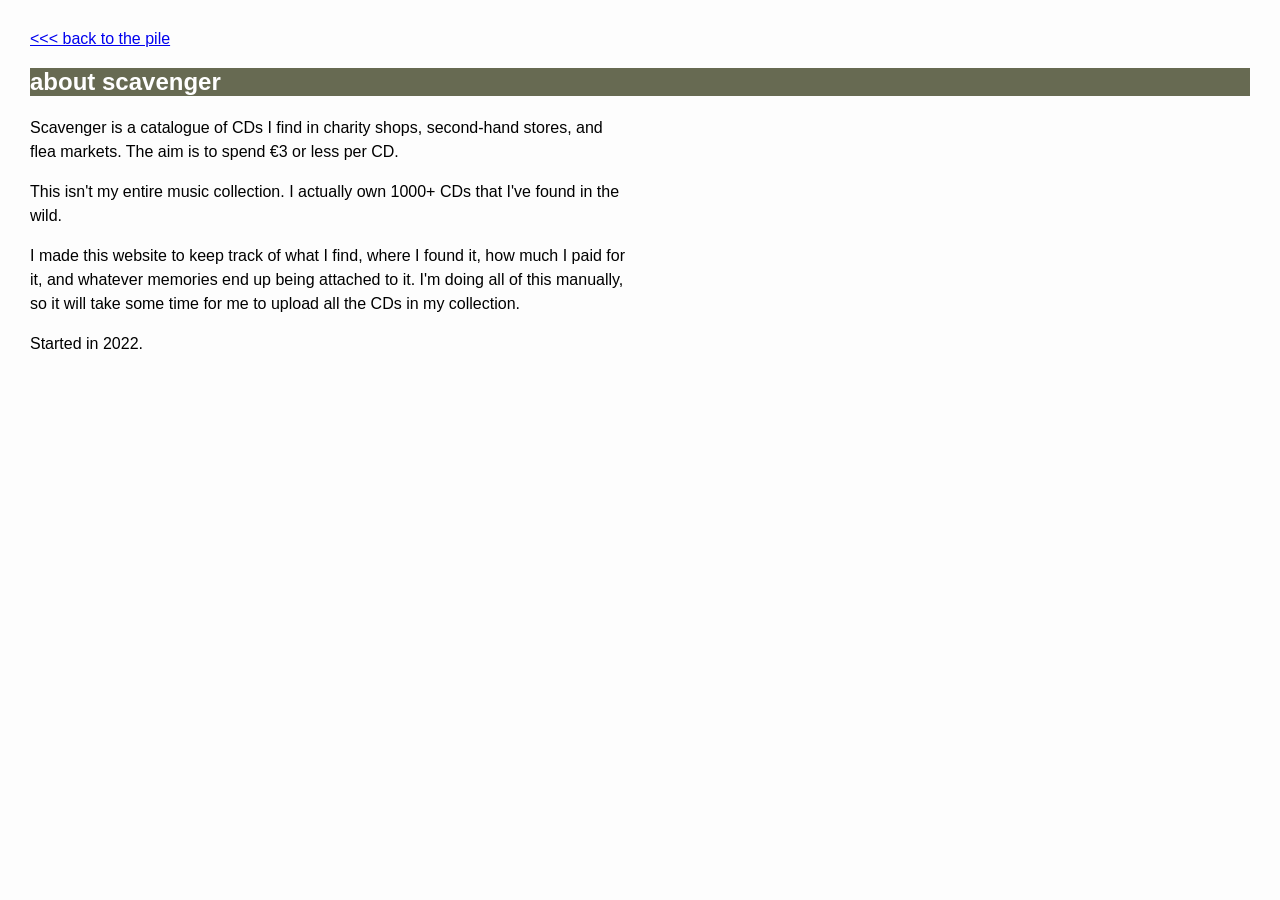
==== about.html @ 9a97bc18 "adding about page" ====
<!DOCTYPE html>
<html lang="en">

<head>
    <meta charset="UTF-8">
    <meta name="viewport" content="width=device-width, initial-scale=1.0">

    <title>about scavenger</title>

    <link rel="stylesheet" href="style.css">
</head>

<body>

    <a href="index.html"><<< back to the pile</a>

    <h2>about scavenger</h2>

    <div class="about">
<p>
    Scavenger is a catalogue of CDs I find in charity shops, second-hand stores,
    and flea markets. The aim is to spend €3 or less per CD.
</p>

<p>
    This isn't my entire music collection. I actually own 1000+ CDs that I've found in the wild.
</p>

<p>
    I made this website to keep track of what I find, where I found it,
    how much I paid for it, and whatever memories end up being attached to it.
    I'm doing all of this manually, so it will take some time for me to upload
    all the CDs in my collection.
</p>

<p>
    Started in 2022.
</p>
    </div>

</body>

</html>
---- style.css ----
body {
    background-color: #fdfdfd;
    font-family: "Helvetica", monospace;
    margin: 30px;
}

h1 {
    color: rgb(0, 0, 0);
    font-size: 50px;
}

h2 {
    color: rgb(255, 255, 255);
    background-color: rgb(103, 106, 82);
}

.collection {
    display: flex;
    flex-wrap: wrap;
    justify-content: center;
    gap: 30px;
}

.cd {
    width: 250px;
}

.cd img {
    width: 250px;
}

.album-photo {
    width: 400px;
    max-width: 90%;
}

.album-layout {
    display: flex;
    gap: 60px;
    align-items: flex-start;
}

.album-left {
    width: 400px;
}

.album-notes {
    width: 500px;
}

.review-box {
    display: block;
    width: 250px;
    margin-top: 40px;
    padding: 15px;

    border: 2px dashed rgb(253, 253, 253);
    background-color: #ffffff;

    color: black;
    text-align: center;
    text-decoration: none;
    font-weight: bold;
}

.review-box:hover {
    background-color: #f200ff;
    color: rgb(252, 252, 252);
}

.top-boxes {
    position: absolute;
    top: 30px;
    right: 30px;

    display: flex;
    flex-direction: column;
    gap: 10px;
}

.menu-box {
    width: 250px;
    padding: 15px;

    border: 2px dashed #ffffff;
    background-color: white;

    color: black;
    font-family: Helvetica, Arial, sans-serif;
    font-size: 16px;
    text-align: center;
    text-decoration: none;

    cursor: pointer;
    box-sizing: border-box;
}

.menu-box:hover {
    background-color: #f200ff;
    color: white;
}
.album-nav {
    display: flex;
    justify-content: space-between;
    align-items: center;
}

.reshuffle-box {
    color: black;
    text-decoration: none;
    padding: 8px 15px;
        border: 2px dashed #ffffff;
    background-color: white;

}

.reshuffle-box:hover {
    background-color: #f200ff;
    color: white;
}
.about {
    max-width: 600px;
    line-height: 1.5;
}
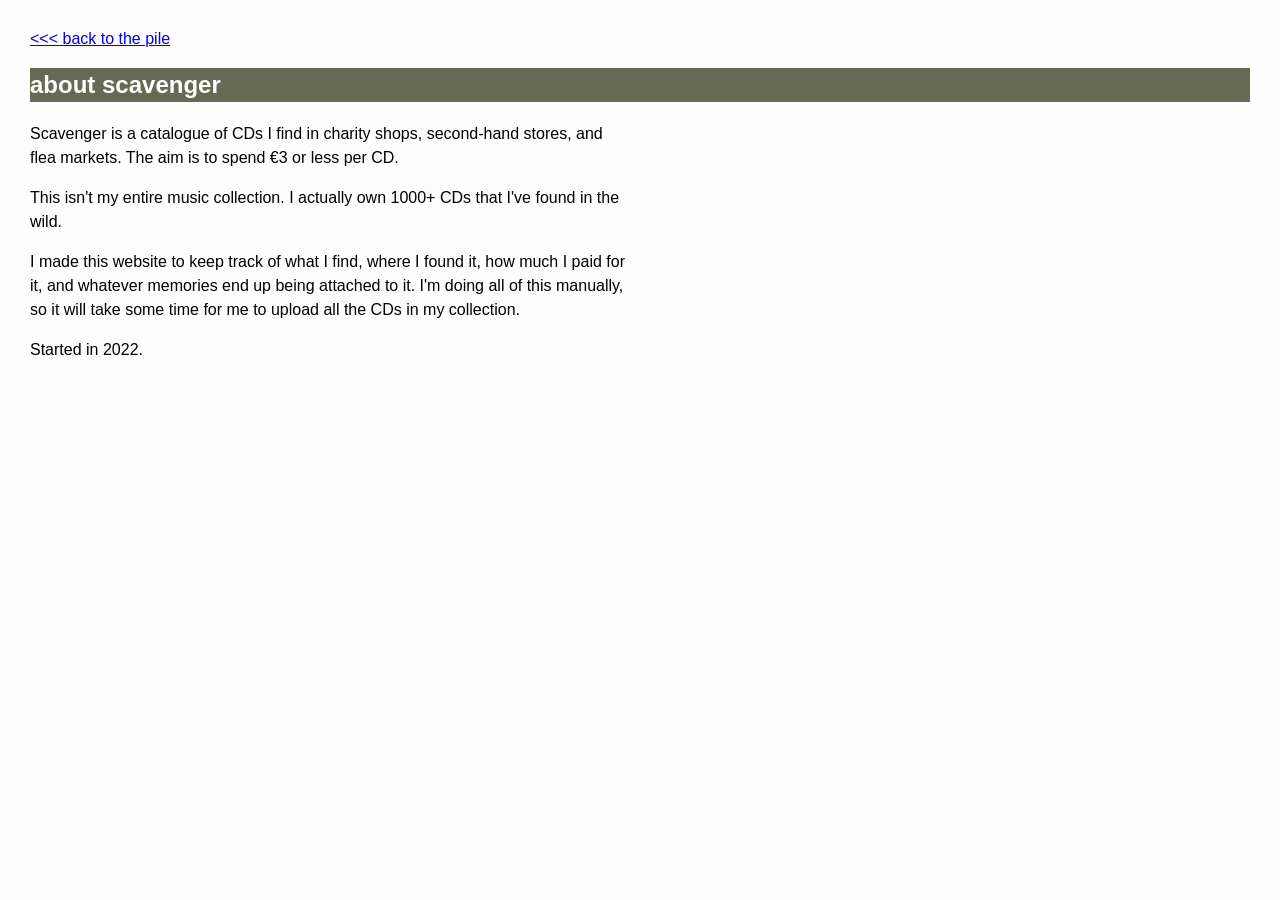
==== commit e23b648f: "about" ====
--- a/about.html
+++ b/about.html
@@ -2,12 +2,14 @@
 <html lang="en">
 
 <head>
+
     <meta charset="UTF-8">
     <meta name="viewport" content="width=device-width, initial-scale=1.0">
 
     <title>about scavenger</title>
 
     <link rel="stylesheet" href="style.css">
+
 </head>
 
 <body>
@@ -17,25 +19,27 @@
     <h2>about scavenger</h2>
 
     <div class="about">
-<p>
-    Scavenger is a catalogue of CDs I find in charity shops, second-hand stores,
-    and flea markets. The aim is to spend €3 or less per CD.
-</p>
 
-<p>
-    This isn't my entire music collection. I actually own 1000+ CDs that I've found in the wild.
-</p>
+        <p>
+            Scavenger is a catalogue of CDs I find in charity shops, second-hand stores,
+            and flea markets. The aim is to spend €3 or less per CD.
+        </p>
 
-<p>
-    I made this website to keep track of what I find, where I found it,
-    how much I paid for it, and whatever memories end up being attached to it.
-    I'm doing all of this manually, so it will take some time for me to upload
-    all the CDs in my collection.
-</p>
+        <p>
+            This isn't my entire music collection. I actually own 1000+ CDs that I've found in the wild.
+        </p>
 
-<p>
-    Started in 2022.
-</p>
+        <p>
+            I made this website to keep track of what I find, where I found it,
+            how much I paid for it, and whatever memories end up being attached to it.
+            I'm doing all of this manually, so it will take some time for me to upload
+            all the CDs in my collection.
+        </p>
+
+        <p>
+            Started in 2022.
+        </p>
+
     </div>
 
 </body>
--- a/style.css
+++ b/style.css
@@ -7,18 +7,32 @@
 h1 {
     color: rgb(0, 0, 0);
     font-size: 50px;
+    margin-top: 0;
+    margin-bottom: 35px;
 }
 
 h2 {
     color: rgb(255, 255, 255);
     background-color: rgb(103, 106, 82);
+    margin-top: 20px;
+    margin-bottom: 20px;
+    padding: 3px 0;
 }
+
+hr {
+    border: 0;
+    border-top: 1px solid #aaaaaa;
+    margin: 20px 0;
+}
+
+
+/* COLLECTION */
 
 .collection {
     display: flex;
     flex-wrap: wrap;
     justify-content: center;
-    gap: 30px;
+    gap: 35px;
 }
 
 .cd {
@@ -27,11 +41,25 @@
 
 .cd img {
     width: 250px;
+    display: block;
 }
+
+.cd h3 {
+    margin-top: 18px;
+    margin-bottom: 8px;
+}
+
+.cd p {
+    margin-top: 0;
+}
+
+
+/* ALBUM PAGES */
 
 .album-photo {
     width: 400px;
     max-width: 90%;
+    display: block;
 }
 
 .album-layout {
@@ -48,6 +76,40 @@
     width: 500px;
 }
 
+
+/* ALBUM NAVIGATION */
+
+.album-nav {
+    display: flex;
+    justify-content: space-between;
+    align-items: center;
+    margin-bottom: 20px;
+}
+
+.album-nav a {
+    color: black;
+}
+
+.reshuffle-box {
+    padding: 6px 14px;
+
+    background-color: white;
+    border: 1px dashed #ffffff;
+
+    color: black;
+    text-decoration: none;
+
+    cursor: pointer;
+}
+
+.reshuffle-box:hover {
+    background-color: #f200ff;
+    color: white;
+}
+
+
+/* FULL REVIEWS */
+
 .review-box {
     display: block;
     width: 250px;
@@ -61,6 +123,7 @@
     text-align: center;
     text-decoration: none;
     font-weight: bold;
+    box-sizing: border-box;
 }
 
 .review-box:hover {
@@ -68,26 +131,34 @@
     color: rgb(252, 252, 252);
 }
 
+
+/* HOMEPAGE HEADER */
+
+.home-header {
+    position: relative;
+    min-height: 110px;
+}
+
 .top-boxes {
     position: absolute;
-    top: 30px;
-    right: 30px;
+    top: 0;
+    right: 0;
 
     display: flex;
     flex-direction: column;
-    gap: 10px;
+    gap: 5px;
 }
 
 .menu-box {
-    width: 250px;
-    padding: 15px;
+    width: 190px;
+    padding: 7px 10px;
 
-    border: 2px dashed #ffffff;
+    border: 1px dashed #ffffff;
     background-color: white;
 
     color: black;
     font-family: Helvetica, Arial, sans-serif;
-    font-size: 16px;
+    font-size: 14px;
     text-align: center;
     text-decoration: none;
 
@@ -99,25 +170,10 @@
     background-color: #f200ff;
     color: white;
 }
-.album-nav {
-    display: flex;
-    justify-content: space-between;
-    align-items: center;
-}
 
-.reshuffle-box {
-    color: black;
-    text-decoration: none;
-    padding: 8px 15px;
-        border: 2px dashed #ffffff;
-    background-color: white;
 
-}
+/* ABOUT */
 
-.reshuffle-box:hover {
-    background-color: #f200ff;
-    color: white;
-}
 .about {
     max-width: 600px;
     line-height: 1.5;
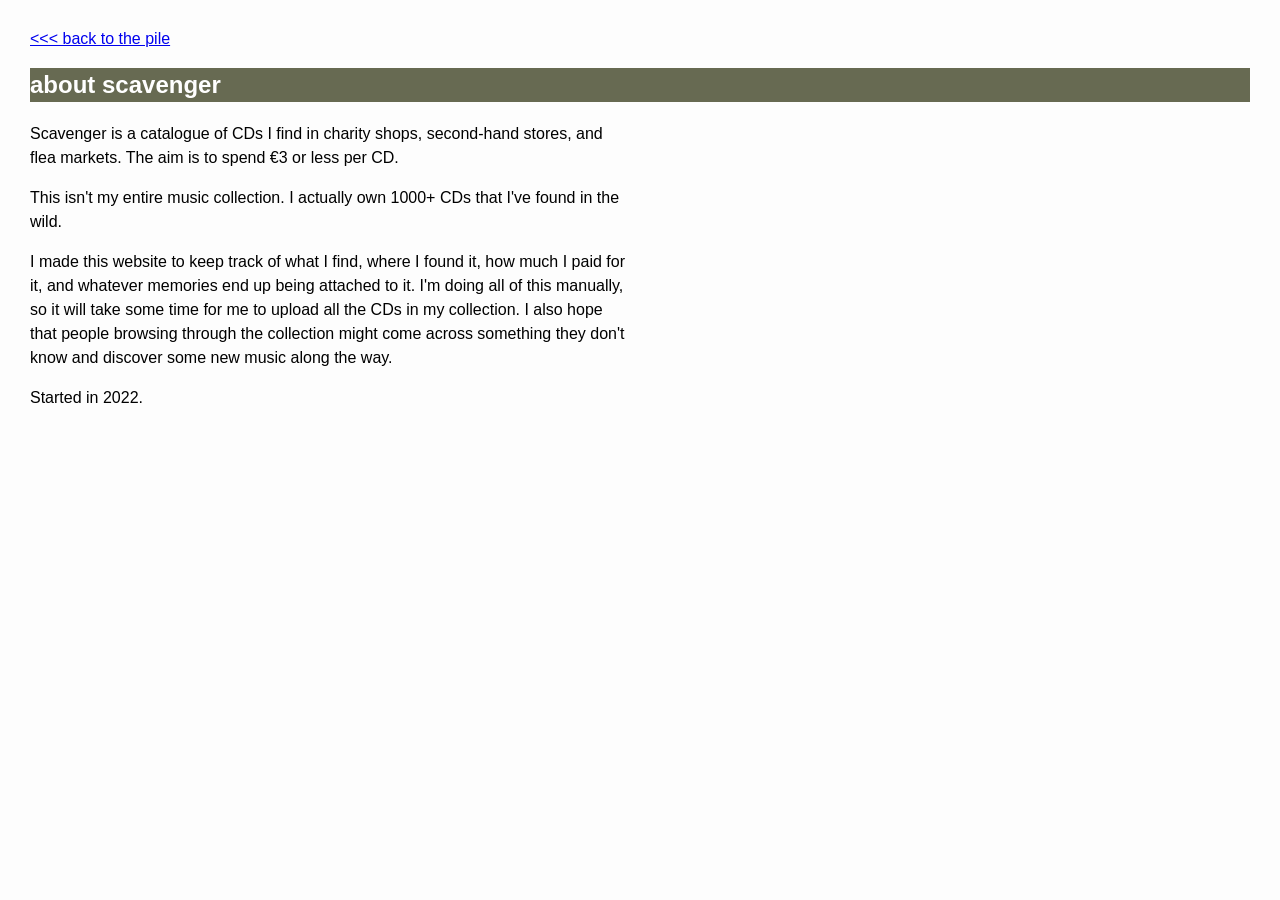
==== commit a5f02c5e: "about" ====
--- a/about.html
+++ b/about.html
@@ -30,10 +30,12 @@
         </p>
 
         <p>
-            I made this website to keep track of what I find, where I found it,
-            how much I paid for it, and whatever memories end up being attached to it.
-            I'm doing all of this manually, so it will take some time for me to upload
-            all the CDs in my collection.
+              I made this website to keep track of what I find, where I found it,
+              how much I paid for it, and whatever memories end up being attached to it.
+              I'm doing all of this manually, so it will take some time for me to upload
+              all the CDs in my collection. I also hope that people browsing through the
+              collection might come across something they don't know and discover some
+              new music along the way.
         </p>
 
         <p>
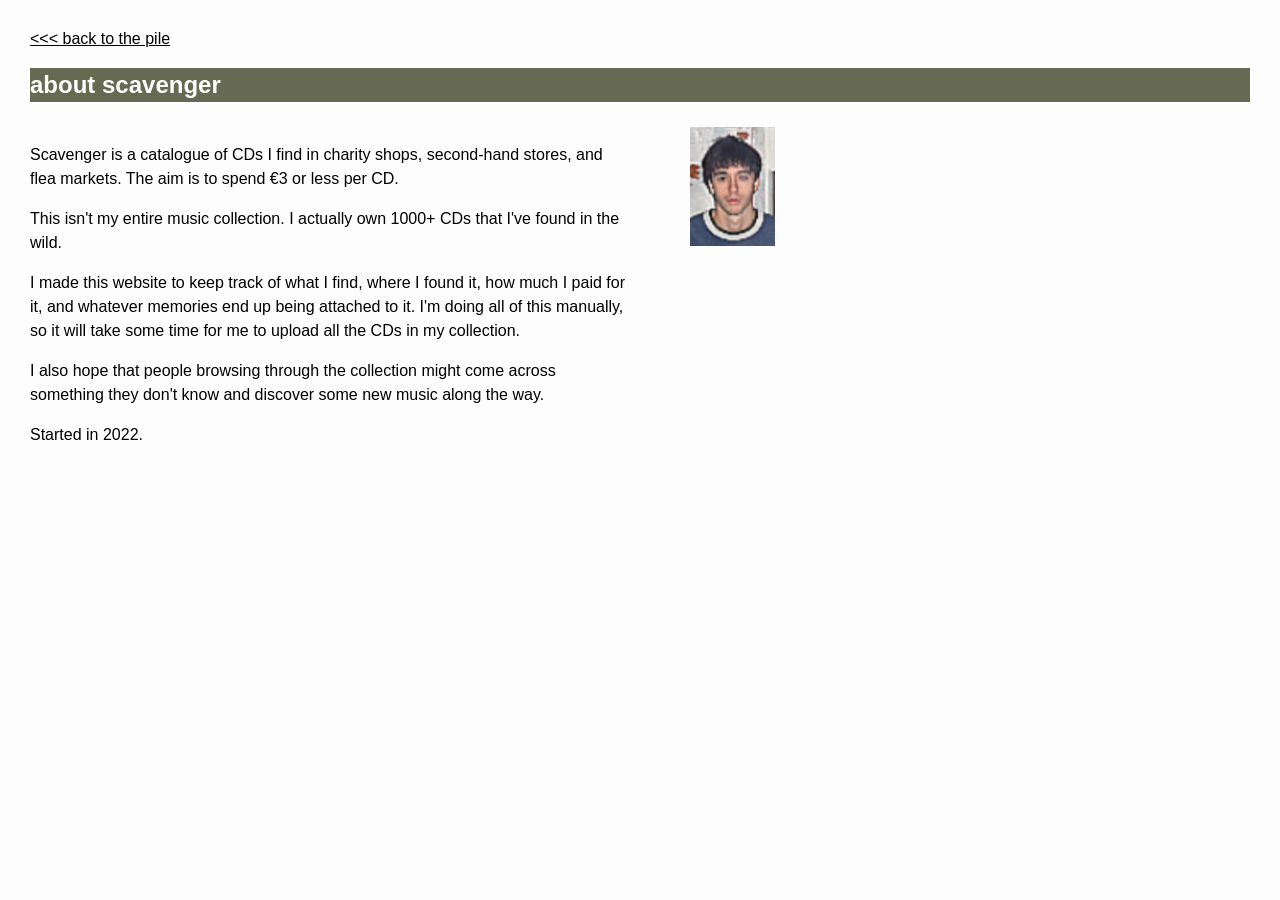
==== commit 08d1eafa: "c" ====
--- a/about.html
+++ b/about.html
@@ -1,3 +1,4 @@
+
 <!DOCTYPE html>
 <html lang="en">
 
@@ -14,36 +15,77 @@
 
 <body>
 
-    <a href="index.html"><<< back to the pile</a>
+    <!-- BACK TO HOMEPAGE -->
+
+    <a href="index.html" class="about-back">
+        &lt;&lt;&lt; back to the pile
+    </a>
+
+
+    <!-- ABOUT HEADING -->
 
     <h2>about scavenger</h2>
 
-    <div class="about">
 
-        <p>
-            Scavenger is a catalogue of CDs I find in charity shops, second-hand stores,
-            and flea markets. The aim is to spend €3 or less per CD.
-        </p>
+    <!-- ABOUT LAYOUT -->
 
-        <p>
-            This isn't my entire music collection. I actually own 1000+ CDs that I've found in the wild.
-        </p>
+    <div class="about-layout">
 
-        <p>
-              I made this website to keep track of what I find, where I found it,
-              how much I paid for it, and whatever memories end up being attached to it.
-              I'm doing all of this manually, so it will take some time for me to upload
-              all the CDs in my collection. I also hope that people browsing through the
-              collection might come across something they don't know and discover some
-              new music along the way.
-        </p>
+        <!-- LEFT SIDE: TEXT -->
 
-        <p>
-            Started in 2022.
-        </p>
+        <div class="about">
+
+            <p>
+                Scavenger is a catalogue of CDs I find in charity shops,
+                second-hand stores, and flea markets. The aim is to spend
+                €3 or less per CD.
+            </p>
+
+            <p>
+                This isn't my entire music collection. I actually own
+                1000+ CDs that I've found in the wild.
+            </p>
+
+            <p>
+                I made this website to keep track of what I find,
+                where I found it, how much I paid for it, and whatever
+                memories end up being attached to it. I'm doing all
+                of this manually, so it will take some time for me
+                to upload all the CDs in my collection.
+            </p>
+
+            <p>
+                I also hope that people browsing through the collection
+                might come across something they don't know and discover
+                some new music along the way.
+            </p>
+
+            <p>
+                Started in 2022.
+            </p>
+
+        </div>
+
+
+       
+<!-- RIGHT SIDE: FOUR IMAGES -->
+
+<div class="about-images">
+
+    <img
+        src="images/about1.jpg"
+        alt="CD collection photo 1"
+    >
+
+    
+
+
+
+</div>
+
 
     </div>
 
 </body>
 
-</html>+</html>
--- a/style.css
+++ b/style.css
@@ -1,23 +1,43 @@
+
+/* =========================================
+   GENERAL
+========================================= */
+
 body {
     background-color: #fdfdfd;
-    font-family: "Helvetica", monospace;
+    font-family: Helvetica, Arial, sans-serif;
     margin: 30px;
 }
 
+
+/* HEADINGS */
+
 h1 {
-    color: rgb(0, 0, 0);
+    color: black;
     font-size: 50px;
     margin-top: 0;
-    margin-bottom: 35px;
+    margin-bottom: 15px;
 }
 
 h2 {
-    color: rgb(255, 255, 255);
+    color: white;
     background-color: rgb(103, 106, 82);
+
     margin-top: 20px;
     margin-bottom: 20px;
     padding: 3px 0;
 }
+
+
+/* LINKS */
+
+a,
+a:visited {
+    color: black;
+}
+
+
+/* HORIZONTAL LINES */
 
 hr {
     border: 0;
@@ -26,22 +46,196 @@
 }
 
 
-/* COLLECTION */
+/* =========================================
+   HOMEPAGE
+========================================= */
+
+.home-header {
+    min-height: 50px;
+}
+
+
+/* ARCHIVE TOOLBAR */
+
+.archive-toolbar {
+    display: grid;
+
+    grid-template-columns:
+        minmax(0, 1fr)
+        auto
+        minmax(0, 1fr);
+
+    align-items: end;
+    gap: 20px;
+
+    width: 100%;
+
+    margin-top: 10px;
+    margin-bottom: 20px;
+
+    box-sizing: border-box;
+}
+
+
+/* COLLECTION COUNT */
+
+.collection-count {
+    margin: 0;
+    white-space: nowrap;
+
+    justify-self: start;
+    align-self: end;
+}
+
+
+/* =========================================
+   HOMEPAGE NAVIGATION
+========================================= */
+
+.archive-menu {
+    display: flex;
+    align-items: center;
+    justify-content: center;
+    gap: 5px;
+
+    justify-self: center;
+    align-self: end;
+}
+
+.toolbar-box {
+    min-width: 85px;
+    padding: 7px 12px;
+
+    background-color: white;
+    border: 1px dashed #ffffff;
+
+    color: black;
+
+    font-family: Helvetica, Arial, sans-serif;
+    font-size: 14px;
+
+    text-align: center;
+    text-decoration: none;
+    white-space: nowrap;
+
+    box-sizing: border-box;
+}
+
+.toolbar-box:hover {
+    background-color: #f200ff;
+    color: white;
+}
+
+
+/* =========================================
+   SEARCH / SORT / FILTERS
+========================================= */
+
+.archive-controls {
+    display: flex;
+    flex-direction: column;
+    gap: 5px;
+
+    width: 340px;
+    max-width: 100%;
+    min-width: 0;
+
+    justify-self: end;
+    align-self: end;
+
+    margin-left: 0;
+}
+
+
+/* TWO ROWS */
+
+.search-sort,
+.filter-row {
+    display: grid;
+
+    grid-template-columns:
+        repeat(2, minmax(0, 1fr));
+
+    gap: 5px;
+    width: 100%;
+}
+
+
+/* CONTROL BOXES */
+
+.archive-search,
+.archive-sort,
+.archive-filter {
+    width: 100%;
+    min-width: 0;
+    height: 32px;
+
+    padding: 6px 10px;
+
+    border: 1px dashed #cccccc;
+    background-color: white;
+
+    color: black;
+
+    font-family: Helvetica, Arial, sans-serif;
+    font-size: 14px;
+
+    box-sizing: border-box;
+}
+
+
+/* FOCUS */
+
+.archive-search:focus,
+.archive-sort:focus,
+.archive-filter:focus {
+    outline: none;
+    border-color: #f200ff;
+}
+
+
+/* =========================================
+   ARCHIVE HEADING
+========================================= */
+
+.archive-toolbar + h2 {
+    display: block;
+    width: 100%;
+    clear: both;
+}
+
+
+/* =========================================
+   CD COLLECTION
+========================================= */
 
 .collection {
-    display: flex;
-    flex-wrap: wrap;
+    display: grid;
+
+    grid-template-columns:
+        repeat(5, 250px);
+
     justify-content: center;
     gap: 35px;
+
+    width: 100%;
 }
 
 .cd {
     width: 250px;
+    min-width: 0;
 }
 
 .cd img {
-    width: 250px;
+    width: 100%;
+    height: auto;
     display: block;
+}
+
+.cd a,
+.cd a:visited {
+    color: black;
+    text-decoration: none;
 }
 
 .cd h3 {
@@ -54,41 +248,71 @@
 }
 
 
-/* ALBUM PAGES */
-
-.album-photo {
-    width: 400px;
-    max-width: 90%;
-    display: block;
-}
-
-.album-layout {
-    display: flex;
-    gap: 60px;
-    align-items: flex-start;
-}
-
-.album-left {
-    width: 400px;
-}
-
-.album-notes {
-    width: 500px;
-}
-
-
-/* ALBUM NAVIGATION */
+/* =========================================
+   ALBUM TOP NAVIGATION
+========================================= */
 
 .album-nav {
     display: flex;
     justify-content: space-between;
     align-items: center;
+    gap: 20px;
+
     margin-bottom: 20px;
-}
-
-.album-nav a {
+
+    /* REMOVE BACK BUTTON UNDERLINE */
+
+#album-back {
+    text-decoration: none;
+}
+}
+
+
+/* RIGHT SIDE */
+
+.album-nav-right {
+    display: flex;
+    align-items: center;
+    gap: 15px;
+}
+
+
+/* PREVIOUS / NEXT */
+
+.album-pagination {
+    display: flex;
+    align-items: center;
+    gap: 20px;
+
+    margin: 0;
+    padding: 0;
+
+    border: none;
+    width: auto;
+    max-width: none;
+}
+
+
+/* PREVIOUS / NEXT LINKS */
+
+.album-pagination a {
+    display: inline-block;
+    max-width: none;
+
     color: black;
-}
+    font-size: 14px;
+    font-weight: normal;
+    text-decoration: none;
+
+    white-space: nowrap;
+}
+
+.album-pagination a:hover {
+    color: #f200ff;
+}
+
+
+/* SHUFFLE */
 
 .reshuffle-box {
     padding: 6px 14px;
@@ -100,6 +324,9 @@
     text-decoration: none;
 
     cursor: pointer;
+    box-sizing: border-box;
+
+    white-space: nowrap;
 }
 
 .reshuffle-box:hover {
@@ -108,73 +335,714 @@
 }
 
 
-/* FULL REVIEWS */
+/* =========================================
+   ALBUM LAYOUT
+========================================= */
+
+.album-layout {
+    display: flex;
+    align-items: flex-start;
+    gap: 70px;
+
+    margin-top: 25px;
+}
+
+
+/* =========================================
+   ALBUM LEFT SIDE
+========================================= */
+
+.album-left {
+    width: 400px;
+    flex-shrink: 0;
+}
+
+.album-photo {
+    width: 100%;
+    height: auto;
+    display: block;
+}
+
+.album-details {
+    margin-top: 20px;
+}
+
+.album-details h3 {
+    font-size: 24px;
+    margin: 0 0 5px 0;
+}
+
+.album-details p {
+    margin: 5px 0;
+    font-size: 16px;
+}
+
+#album-year-genre,
+#album-style {
+    color: #666666;
+    font-size: 14px;
+}
+
+
+/* RATING */
+
+.album-rating {
+    display: flex;
+    align-items: baseline;
+    gap: 12px;
+
+    margin-top: 25px;
+}
+
+.album-rating strong {
+    font-size: 28px;
+}
+
+
+/* =========================================
+   ALBUM RIGHT SIDE
+========================================= */
+
+.album-notes {
+    width: 550px;
+    max-width: 100%;
+    min-width: 0;
+}
+
+.album-notes h3 {
+    font-size: 20px;
+    margin-top: 0;
+    margin-bottom: 20px;
+}
+
+#album-notes-text {
+    font-size: 16px;
+    line-height: 1.6;
+
+    margin-bottom: 30px;
+}
+
+
+/* =========================================
+   FIND INFORMATION BOX
+========================================= */
+
+.album-find-info {
+    display: flex;
+    align-items: flex-start;
+    gap: 25px;
+
+    background-color: white;
+    border: 2px dashed black;
+
+    width: 100%;
+    max-width: 550px;
+
+    padding: 15px;
+
+    margin-top: 20px;
+    margin-bottom: 25px;
+
+    box-sizing: border-box;
+}
+
+
+/* PRICE */
+
+.album-price-section {
+    display: flex;
+    flex-direction: column;
+    gap: 3px;
+
+    width: 120px;
+    flex-shrink: 0;
+}
+
+.album-small-label {
+    font-size: 14px;
+    color: #666666;
+}
+
+#album-price {
+    font-size: 30px;
+    font-weight: bold;
+}
+
+
+/* MARKET VALUE / LOCATION / DATE */
+
+.album-find-details {
+    flex: 1;
+    min-width: 0;
+}
+
+.album-find-details p {
+    font-size: 14px;
+    line-height: 1.4;
+
+    margin: 0 0 8px 0;
+}
+
+.album-find-details p:last-child {
+    margin-bottom: 0;
+}
+
+
+/* =========================================
+   FAVOURITE SONGS + REVIEW
+========================================= */
+
+.album-bottom-row {
+    display: flex;
+    align-items: flex-start;
+    justify-content: space-between;
+    gap: 20px;
+
+    margin-top: 30px;
+}
+
+
+/* FAVOURITE SONGS */
+
+.album-favourites {
+    flex: 1;
+    min-width: 0;
+    margin-top: 0;
+}
+
+.album-favourites h3 {
+    font-size: 18px;
+    margin-top: 0;
+    margin-bottom: 10px;
+}
+
+#album-songs {
+    font-size: 15px;
+    line-height: 1.7;
+    white-space: pre-line;
+}
+
+
+/* FULL REVIEW */
+
+#review-container {
+    flex-shrink: 0;
+}
 
 .review-box {
     display: block;
-    width: 250px;
-    margin-top: 40px;
-    padding: 15px;
-
-    border: 2px dashed rgb(253, 253, 253);
-    background-color: #ffffff;
+    width: 190px;
+
+    margin-top: 0;
+    padding: 12px;
+
+    border: 2px dashed #fdfdfd;
+    background-color: white;
 
     color: black;
     text-align: center;
     text-decoration: none;
     font-weight: bold;
+
     box-sizing: border-box;
 }
 
 .review-box:hover {
     background-color: #f200ff;
-    color: rgb(252, 252, 252);
-}
-
-
-/* HOMEPAGE HEADER */
-
-.home-header {
-    position: relative;
-    min-height: 110px;
-}
-
-.top-boxes {
-    position: absolute;
-    top: 0;
-    right: 0;
-
+    color: white;
+}
+
+
+/* =========================================
+   CITIES PAGE
+========================================= */
+
+.city-list {
+    display: flex;
+    flex-wrap: wrap;
+    gap: 5px;
+
+    margin-top: 20px;
+    margin-bottom: 25px;
+}
+
+
+/* CITY BUTTONS */
+
+.city-box {
     display: flex;
     flex-direction: column;
+    align-items: flex-start;
+    justify-content: center;
     gap: 5px;
-}
-
-.menu-box {
-    width: 190px;
-    padding: 7px 10px;
-
+
+    min-width: 130px;
+    min-height: 65px;
+
+    padding: 10px 15px;
+
+    background-color: white;
     border: 1px dashed #ffffff;
-    background-color: white;
+    
 
     color: black;
     font-family: Helvetica, Arial, sans-serif;
-    font-size: 14px;
-    text-align: center;
-    text-decoration: none;
-
+
+    text-align: left;
     cursor: pointer;
+
     box-sizing: border-box;
 }
 
-.menu-box:hover {
+
+/* CITY NAME */
+
+.city-box strong {
+    font-size: 17px;
+    font-weight: bold;
+}
+
+
+/* CITY CD COUNT */
+
+.city-box span {
+    font-size: 13px;
+}
+
+
+/* CITY HOVER */
+
+.city-box:hover {
     background-color: #f200ff;
+    border-color: #f200ff;
     color: white;
-}
-
-
-/* ABOUT */
+    border: 1.5px dashed #ffffff;
+}
+
+
+/* ACTIVE CITY */
+
+.city-active {
+    background-color: #f200ff;
+    border-color: #f200ff;
+    color: white;
+    border: 1.5px dashed #ffffff;
+}
+
+
+/* =========================================
+   ABOUT
+========================================= */
 
 .about {
     max-width: 600px;
     line-height: 1.5;
-}+}
+
+
+/* =========================================
+   STATS
+========================================= */
+
+.stats {
+    max-width: 600px;
+    line-height: 1.5;
+}
+
+.stats p {
+    margin-bottom: 20px;
+}
+
+
+/* STATS GRID */
+
+.stats-grid {
+    display: grid;
+
+    grid-template-columns:
+        repeat(5, minmax(0, 1fr));
+
+    gap: 5px;
+
+    width: 100%;
+    margin-top: 25px;
+}
+
+
+/* STAT BOX */
+
+.stat-box {
+    min-height: 120px;
+    padding: 18px;
+
+    background-color: white;
+
+    display: flex;
+    flex-direction: column;
+    justify-content: center;
+    gap: 7px;
+
+    min-width: 0;
+    box-sizing: border-box;
+}
+
+
+/* STAT TEXT */
+
+.stat-label {
+    font-size: 15px;
+}
+
+.stat-box strong {
+    font-size: 30px;
+    font-weight: bold;
+}
+
+.stat-small {
+    font-size: 13px;
+}
+
+
+/* €3 RULE */
+
+.stat-highlight {
+    background-color: #f200ff;
+    color: white;
+
+    border: 1px dashed #ffffff;
+}
+
+
+/* MOST FOUND CITY */
+
+.stat-wide {
+    grid-column: span 2;
+}
+
+
+/* =========================================
+   RESPONSIVE ARCHIVE
+========================================= */
+
+@media (max-width: 1450px) {
+
+    .collection {
+        grid-template-columns: repeat(4, 250px);
+    }
+
+    .archive-toolbar {
+        grid-template-columns:
+            minmax(0, 1fr) auto;
+
+        gap: 15px;
+    }
+
+    .collection-count {
+        grid-column: 1;
+        grid-row: 1;
+    }
+
+    .archive-menu {
+        grid-column: 1;
+        grid-row: 2;
+        justify-self: start;
+    }
+
+    .archive-controls {
+        grid-column: 2;
+        grid-row: 1 / span 2;
+    }
+
+}
+
+
+/* =========================================
+   TABLET
+========================================= */
+
+@media (max-width: 1150px) {
+
+    .collection {
+        grid-template-columns: repeat(3, 250px);
+    }
+
+}
+
+@media (max-width: 1100px) {
+
+    .stats-grid {
+        grid-template-columns:
+            repeat(3, minmax(0, 1fr));
+    }
+
+    .album-layout {
+        gap: 35px;
+    }
+
+    .album-left {
+        width: 350px;
+    }
+
+}
+
+
+/* =========================================
+   ALBUM STACKING
+========================================= */
+
+@media (max-width: 900px) {
+
+    .album-layout {
+        flex-direction: column;
+        gap: 35px;
+    }
+
+    .album-left {
+        width: 100%;
+        max-width: 400px;
+    }
+
+    .album-notes {
+        width: 100%;
+        max-width: 600px;
+    }
+
+}
+
+
+/* =========================================
+   SMALL TABLET
+========================================= */
+
+@media (max-width: 850px) {
+
+    .collection {
+        grid-template-columns: repeat(2, 250px);
+    }
+
+}
+
+
+/* =========================================
+   MOBILE
+========================================= */
+
+@media (max-width: 700px) {
+
+    body {
+        margin: 15px;
+    }
+
+    h1 {
+        font-size: 40px;
+    }
+
+
+    /* HOMEPAGE TOOLBAR */
+
+    .archive-toolbar {
+        display: flex;
+        flex-direction: column;
+        align-items: stretch;
+        gap: 12px;
+    }
+
+    .collection-count {
+        width: 100%;
+        white-space: normal;
+    }
+
+    .archive-menu {
+        justify-content: flex-start;
+        flex-wrap: wrap;
+    }
+
+    .archive-controls {
+        width: 100%;
+        max-width: none;
+        margin-left: 0;
+    }
+
+    .search-sort,
+    .filter-row {
+        display: grid;
+        grid-template-columns:
+            repeat(2, minmax(0, 1fr));
+    }
+
+    .archive-search,
+    .archive-sort,
+    .archive-filter {
+        width: 100%;
+        min-width: 0;
+        max-width: none;
+    }
+
+
+    /* STATS */
+
+    .stats-grid {
+        grid-template-columns: 1fr;
+    }
+
+    .stat-wide {
+        grid-column: span 1;
+    }
+
+
+    /* ALBUM */
+
+    .album-layout {
+        flex-direction: column;
+    }
+
+    .album-left,
+    .album-notes {
+        width: 100%;
+    }
+
+
+    /* ALBUM NAVIGATION */
+
+    .album-nav {
+        flex-wrap: wrap;
+        gap: 15px;
+    }
+
+    .album-nav-right {
+        gap: 10px;
+        flex-wrap: wrap;
+    }
+
+    .album-pagination {
+        gap: 10px;
+    }
+
+}
+
+
+/* =========================================
+   SMALL MOBILE
+========================================= */
+
+@media (max-width: 600px) {
+
+    .collection {
+        grid-template-columns:
+            minmax(0, 250px);
+    }
+
+
+    /* FIND INFORMATION */
+
+    .album-find-info {
+        flex-direction: column;
+        gap: 15px;
+    }
+
+    .album-price-section {
+        width: 100%;
+    }
+
+
+    /* FAVOURITES + REVIEW */
+
+    .album-bottom-row {
+        flex-direction: column;
+        gap: 15px;
+    }
+
+    #review-container {
+        width: 100%;
+    }
+
+    .review-box {
+        width: 190px;
+    }
+
+
+    /* CITIES */
+
+    .city-list {
+        gap: 5px;
+    }
+
+    .city-box {
+        min-width: 110px;
+        min-height: 60px;
+        padding: 10px;
+    }
+
+}
+
+
+/* ABOUT PAGE LAYOUT */
+
+.about-layout {
+    display: flex;
+    align-items: flex-start;
+    gap: 60px;
+
+    margin-top: 25px;
+}
+
+/* ABOUT TEXT */
+
+.about-layout .about {
+    width: 600px;
+    max-width: 100%;
+    flex-shrink: 0;
+    line-height: 1.5;
+}
+
+
+/* ABOUT PAGE: FOUR VERTICAL IMAGES */
+
+.about-images {
+    display: flex;
+    flex-direction: column;
+    gap: 15px;
+
+    width: 500 px ;
+    max-width: 7%;
+    flex-shrink: 1;
+}
+
+.about-images img {
+    display: block;
+    width: 100%;
+    height: auto;
+}
+
+/* MOBILE */
+
+@media (max-width: 900px) {
+
+    .about-images {
+        width: 100%;
+        max-width: 400px;
+    }
+
+}
+
+/* MOBILE */
+
+@media (max-width: 900px) {
+
+    .about-layout {
+        flex-direction: column;
+        gap: 25px;
+    }
+
+    .about-layout .about {
+        width: 100%;
+        max-width: 600px;
+    }
+
+    .about-image {
+        width: 100%;
+        max-width: 400px;
+    }
+
+}
+
